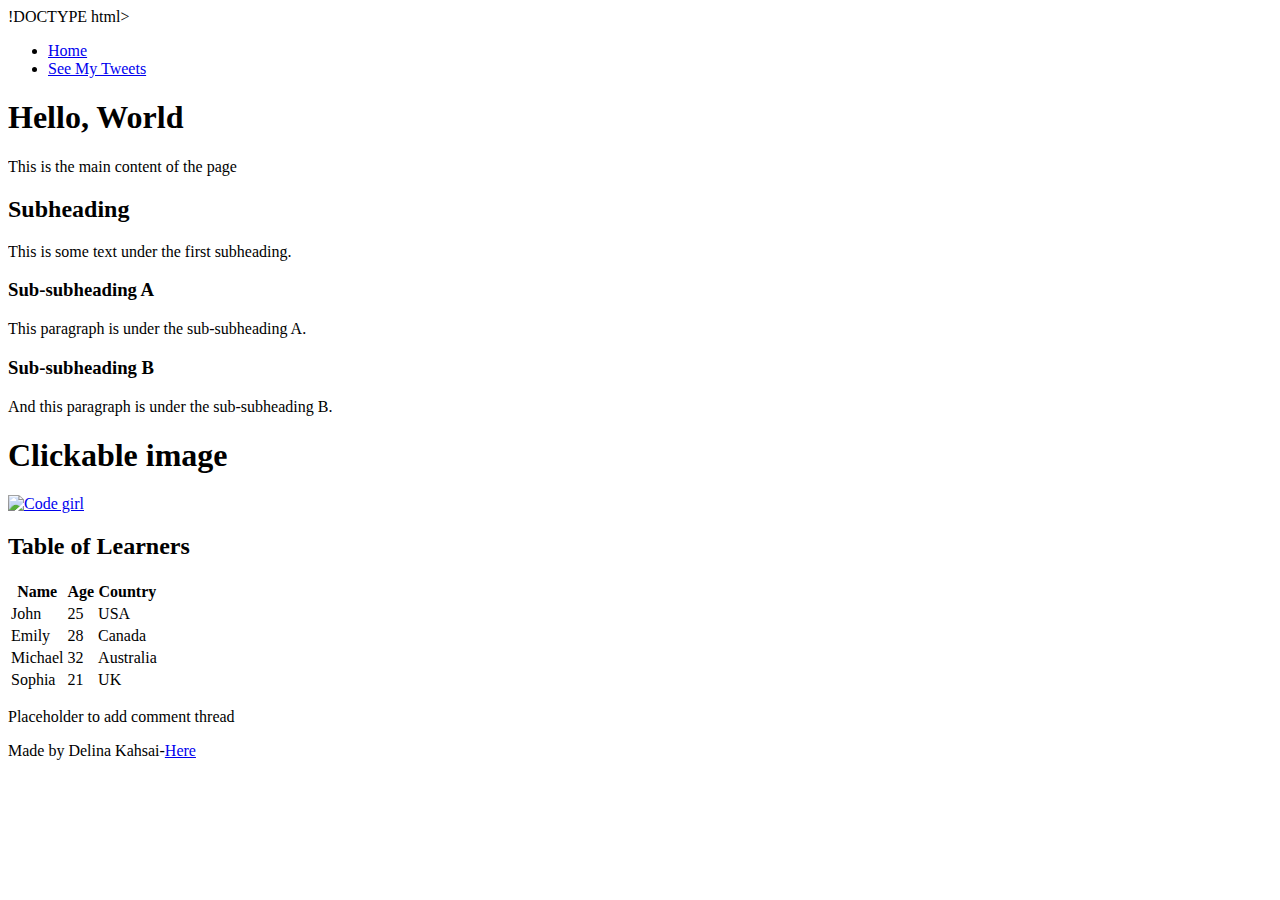
==== CSS_basic/index.html @ 9534b282 "modified the index.html file" ====
!DOCTYPE html>
<html lang="en">
    <head>
    <title>My New Portfolio</title>
    <link href="base.css" rel="stylesheet">
    <link href="styles.css" rel="stylesheet">
    </head>
    <body>
        <header>
            <ul>
                <li><a href="index.html">Home</a></li>
                <li><a href="tweets.html">See My Tweets</a></li>
            </ul>
        </header>
        <main>
            <article>
                <h1> Hello, World</h1>
                <p> This is the main content of the page </p>
                <h2>Subheading</h2>
                <p>This is some text under the first subheading.</p>
                <h3>Sub-subheading A</h3>
                <p>This paragraph is under the sub-subheading A.</p>
                <h3>Sub-subheading B</h3>
                <p>And this paragraph is under the sub-subheading B.</p>
                <h1>Clickable image</h1>
                <a href="https://example.com">
                   <img src="c:\Users\840 G4\Downloads\Code girl.jpeg" alt="Code girl">
                </a>
                <div class="learner-table">
                    <h2>Table of Learners</h2>
                    <table>
                        <thead>
                            <tr>
                                <th>Name</th>
                                <th>Age</th>
                                <th>Country</th>
                            </tr>
                        </thead>
                        <tbody>
                            <tr>
                                <td>John</td>
                                <td>25</td>
                                <td>USA</td>
                            </tr>
                            <tr>
                                <td>Emily</td>
                                <td>28</td>
                                <td>Canada</td>
                            </tr>
                            <tr>
                                <td>Michael</td>
                                <td>32</td>
                                <td>Australia</td>
                            </tr>
                            <tr>
                                <td>Sophia</td>
                                <td>21</td>
                                <td>UK</td>
                            </tr>
                        </tbody>
                    </table>
                </div>
            </article>
            <aside>
                <p> Placeholder to add comment thread</p>
            </aside>
        </main>
        <footer>
            <p> Made by Delina Kahsai-<a href="deluweldu" target="_blank">Here</a></p>
        </footer>

    </body>
</html>
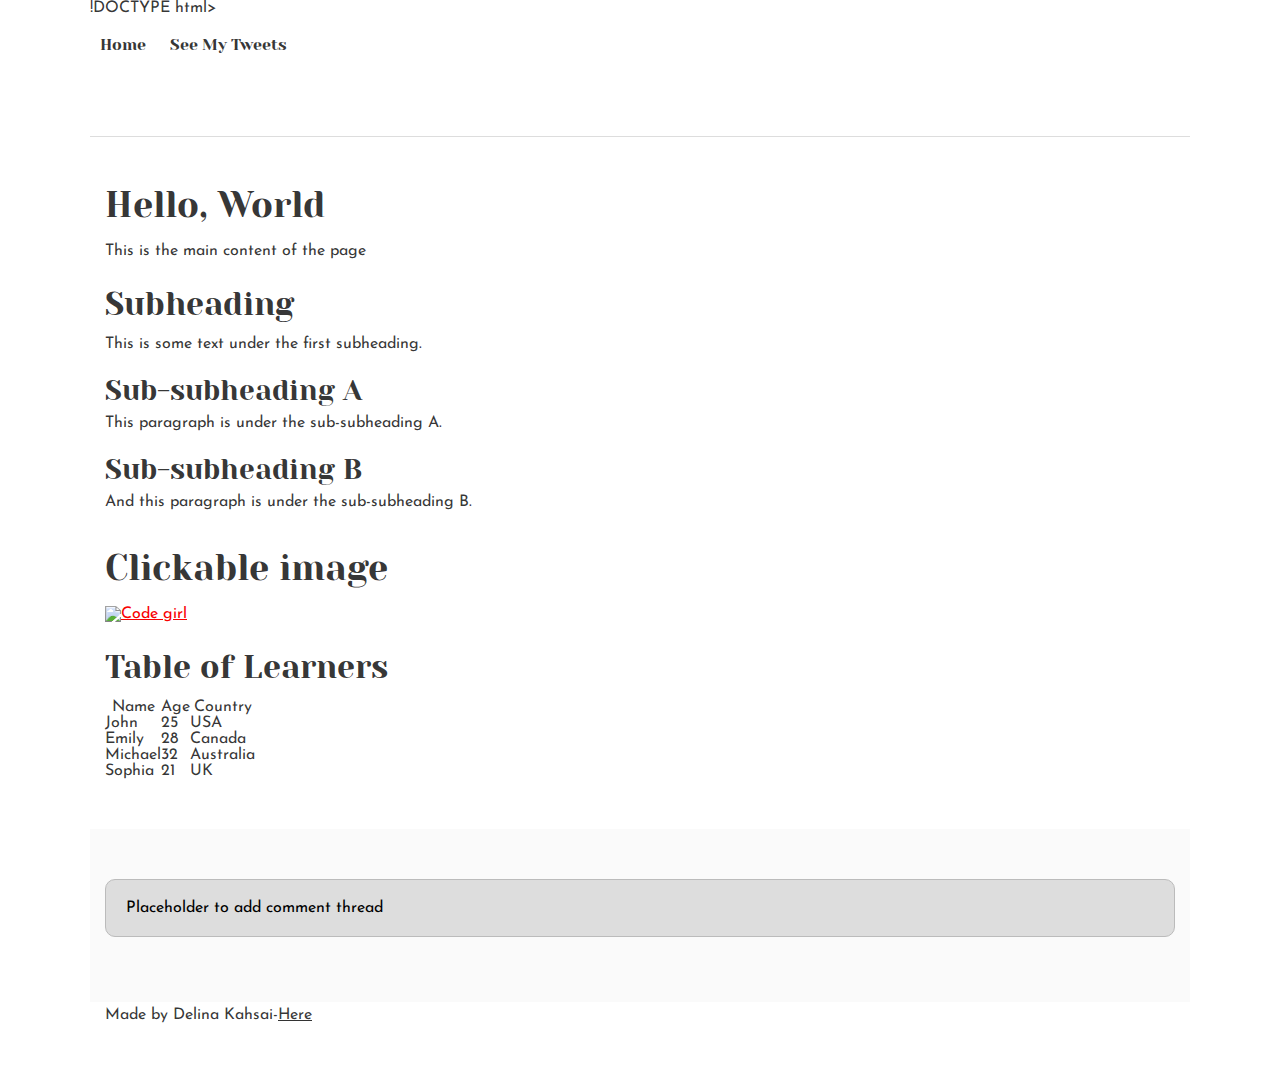
==== commit e4122e7d: "added more content in index.html" ====
--- a/CSS_basic/index.html
+++ b/CSS_basic/index.html
@@ -1,11 +1,14 @@
 !DOCTYPE html>
 <html lang="en">
     <head>
+        <meta charset="UTF-8">
+        <meta name="viewport" content="width=device-width, initial-scale=1.0"> 
     <title>My New Portfolio</title>
     <link href="base.css" rel="stylesheet">
     <link href="styles.css" rel="stylesheet">
     </head>
-    <body>
+    <body class="works_on_smartphone">
+
         <header>
             <ul>
                 <li><a href="index.html">Home</a></li>
--- a/CSS_basic/base.css
+++ b/CSS_basic/base.css
@@ -0,0 +1,198 @@
+/* Importing webfonts */
+/* (If you're learning CSS, you should disregard that) */
+
+@import url(https://fonts.googleapis.com/css?family=Yeseva+One);
+@import url(https://fonts.googleapis.com/css?family=Josefin+Sans:400,700,700italic,400italic);
+
+
+/* CSS reset rules */
+
+html, body {
+	height: 100%;
+	min-height: 100%;
+}
+html, body, div, span, applet, object, iframe,
+h1, h2, h3, h4, h5, h6, p, blockquote, pre,
+a, abbr, acronym, address, big, cite, code,
+del, dfn, img, ins, kbd, q, s, samp,
+small, strike, sub, sup, tt, var,
+b, u, i, center,
+dl, dt, dd,
+fieldset, form, label, legend,
+table, caption, tbody, tfoot, thead, tr, th, td,
+article, aside, canvas, details, embed, 
+figure, figcaption, footer, header, hgroup, 
+menu, nav, output, ruby, section, summary,
+time, mark, audio, video {
+	margin: 0;
+	padding: 0;
+	border: 0;
+	font-size: 100%;
+	font: inherit;
+	vertical-align: baseline;
+}
+/* HTML5 display-role reset for older browsers */
+article, aside, details, figcaption, figure, 
+footer, header, hgroup, menu, nav, section {
+	display: block;
+}
+body {
+	line-height: 1;
+}
+blockquote, q {
+	quotes: none;
+}
+blockquote:before, blockquote:after,
+q:before, q:after {
+	content: '';
+	content: none;
+}
+table {
+	border-collapse: collapse;
+	border-spacing: 0;
+}
+
+
+/* Fonts and colors */
+
+body {
+	font-family: 'Josefin Sans', serif;
+	color: rgba(0, 0, 0, 0.8);
+}
+h1, h2, h3, h4, h5, h6, header {
+	font-family: 'Yeseva One', sans-serif;
+}
+header {
+	border-bottom: 1px solid rgb(221,221,221);
+	transition: border-bottom-color 1s ease;
+}
+header a {
+	color: rgba(0, 0, 0, 0.8);
+}
+aside {
+	background: #FAFAFA;
+}
+aside p {
+	border: 1px solid #bbb;
+	background: #ddd;
+	color: black;
+}
+footer a {
+	color: rgba(0, 0, 0, 0.8);
+}
+a {
+	color: #F80002;
+}
+
+
+/* Positioning and margins */
+
+@media (min-width: 1100px) {
+	body {
+		width: 1100px;
+		margin: 0 auto;
+	}
+}
+
+article {
+	padding: 50px 15px;
+}
+article > *:first-child {
+	margin-top: 0;
+}
+aside {
+	padding: 50px 15px;
+}
+header .right {
+	float: right;
+	margin: 0 10px 15px;
+}
+
+
+/* Header */
+header {
+	padding: 20px 0;
+	height: 80px;
+}
+header ul {
+	list-style: none;
+	margin: 0;
+	padding: 0;
+}
+header li {
+	display: inline;
+	vertical-align:middle;
+}
+header li:first-child {
+	margin: 0;
+}
+header li a {
+	margin: 0 10px;
+}
+header li.logo {
+	font-size: 36px;
+}
+header a {
+	text-decoration: none;
+}
+
+
+/* Aside */
+
+aside p {
+	border-radius: 10px;
+	padding: 20px 20px;
+}
+
+
+/* Footer */
+
+footer {
+	padding: 5px 15px;
+	height: 80px;
+}
+
+
+/* Text styles and margins */
+
+p {
+	margin-bottom: 15px;
+}
+h1 {
+	font-size: 36px;
+	margin: 40px 0 20px;
+}
+h2 {
+	font-size: 32px;
+	margin: 30px 0 15px;
+}
+h3 {
+	font-size: 28px;
+	margin: 25px 0 10px;
+}
+h4 {
+	font-size: 20px;
+	font-weight: bold;
+	margin: 20px 0 10px;
+}
+h5 {
+	font-size: 18px;
+	font-weight: bold;
+	margin: 15px 0 10px;
+}
+h6 {
+	font-weight: bold;
+	margin: 5px 0;
+}
+
+@media (max-width: 800px) {
+  body.works_on_smartphone {
+  	display: block;
+  }
+  body.works_on_smartphone main {
+  	display: block;
+  }
+  header .right {
+  	float: none;
+  }
+} 